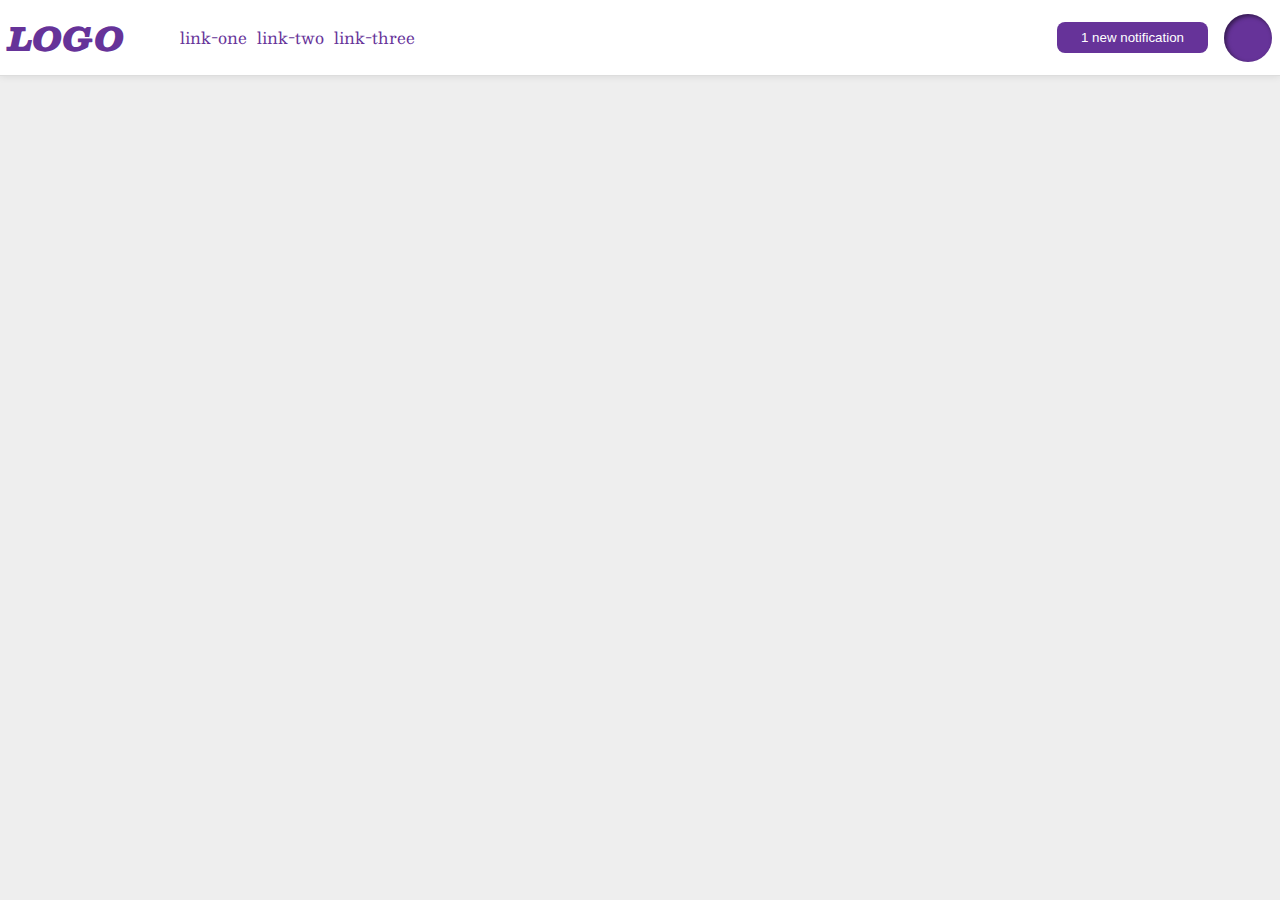
==== flex/03-flex-header-2/index.html @ bd5377b4 "Flexbox in action" ====
<!DOCTYPE html>
<html lang="en">
  <head>
    <meta charset="UTF-8">
    <meta http-equiv="X-UA-Compatible" content="IE=edge">
    <meta name="viewport" content="width=device-width, initial-scale=1.0">
    <title>Flex Header 2</title>
    <link rel="stylesheet" href="style.css">
  </head>
  <body>
    <div class="header">
      <div class="left">
        <div class="logo">
          LOGO
        </div>
        <ul class="links">
          <li><a href="google.com">link-one</a></li>
          <li><a href="google.com">link-two</a></li>
          <li><a href="google.com">link-three</a></li>
        </ul>
      </div>
     <div class="right">
        <button class="notifications">
          1 new notification
        </button>
        <div class="profile-image"></div>
      </div>
    </div>
  </body>
</html>
---- flex/03-flex-header-2/style.css ----
/* this is some magical font-importing.  
you'll learn about it later. */
@import url('https://fonts.googleapis.com/css2?family=Besley:ital,wght@0,400;1,900&display=swap');

body {
  margin: 0;
  background: #eee;
  font-family: Besley, serif;
}

.header {
  background: white;
  border-bottom: 1px solid #ddd;
  box-shadow: 0 0 8px rgba(0,0,0,.1);
  gap: 8px;
  padding: 8px;
  display: flex;
  justify-content: space-between;
  
}

.profile-image {
  background: rebeccapurple;
  box-shadow: inset 2px 2px 4px rgba(0,0,0,.5);
  border-radius: 50%;
  width: 48px;
  height:  48px;
}

.logo {
  color: rebeccapurple;
  font-size: 32px;
  font-weight: 900;
  font-style: italic;
}

button {
  border: none;
  border-radius: 8px;
  background: rebeccapurple;
  color: white;
  padding: 8px 24px;
}

a {
  /* this removes the line under our links */
  text-decoration: none;
  color: rebeccapurple;
}

ul {
  list-style-type: none;
  display: flex;
  gap: 10px;
}

.left, .right{
  display: flex;
  gap: 16px;
  align-items: center;
}
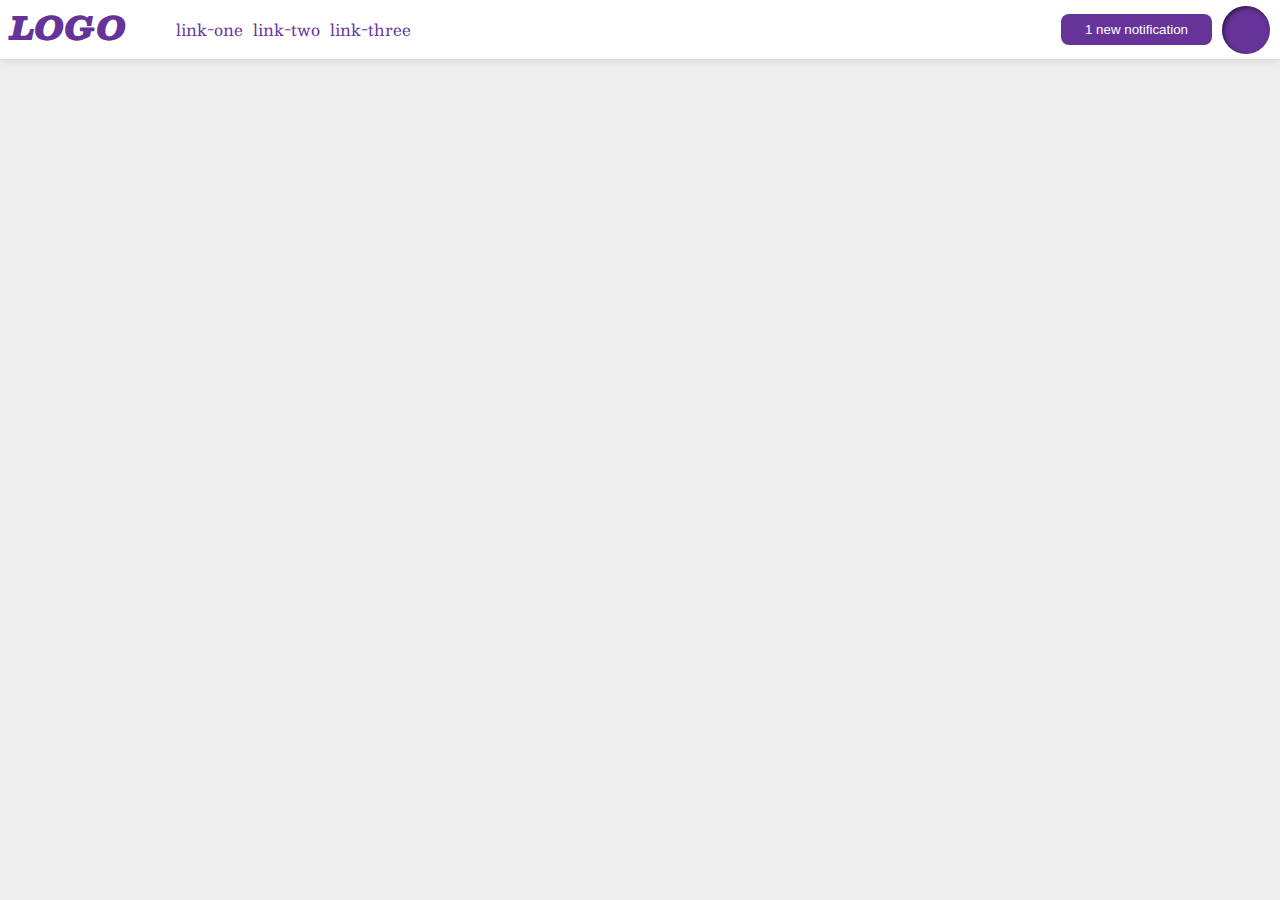
==== commit e7f78541: "header-flex styles" ====
--- a/flex/03-flex-header-2/index.html
+++ b/flex/03-flex-header-2/index.html
@@ -7,7 +7,7 @@
     <title>Flex Header 2</title>
     <link rel="stylesheet" href="style.css">
   </head>
-  <body>
+  <body> 
     <div class="header">
       <div class="left">
         <div class="logo">
--- a/flex/03-flex-header-2/style.css
+++ b/flex/03-flex-header-2/style.css
@@ -12,11 +12,10 @@
   background: white;
   border-bottom: 1px solid #ddd;
   box-shadow: 0 0 8px rgba(0,0,0,.1);
-  gap: 8px;
-  padding: 8px;
   display: flex;
   justify-content: space-between;
-  
+  align-items: center;
+  padding: 0px 10px;
 }
 
 .profile-image {
@@ -50,12 +49,14 @@
 
 ul {
   list-style-type: none;
+}
+.left,.links,.right {
   display: flex;
   gap: 10px;
+  min-width: 0px;
 }
 
-.left, .right{
-  display: flex;
-  gap: 16px;
+.right {
   align-items: center;
-}
+
+}